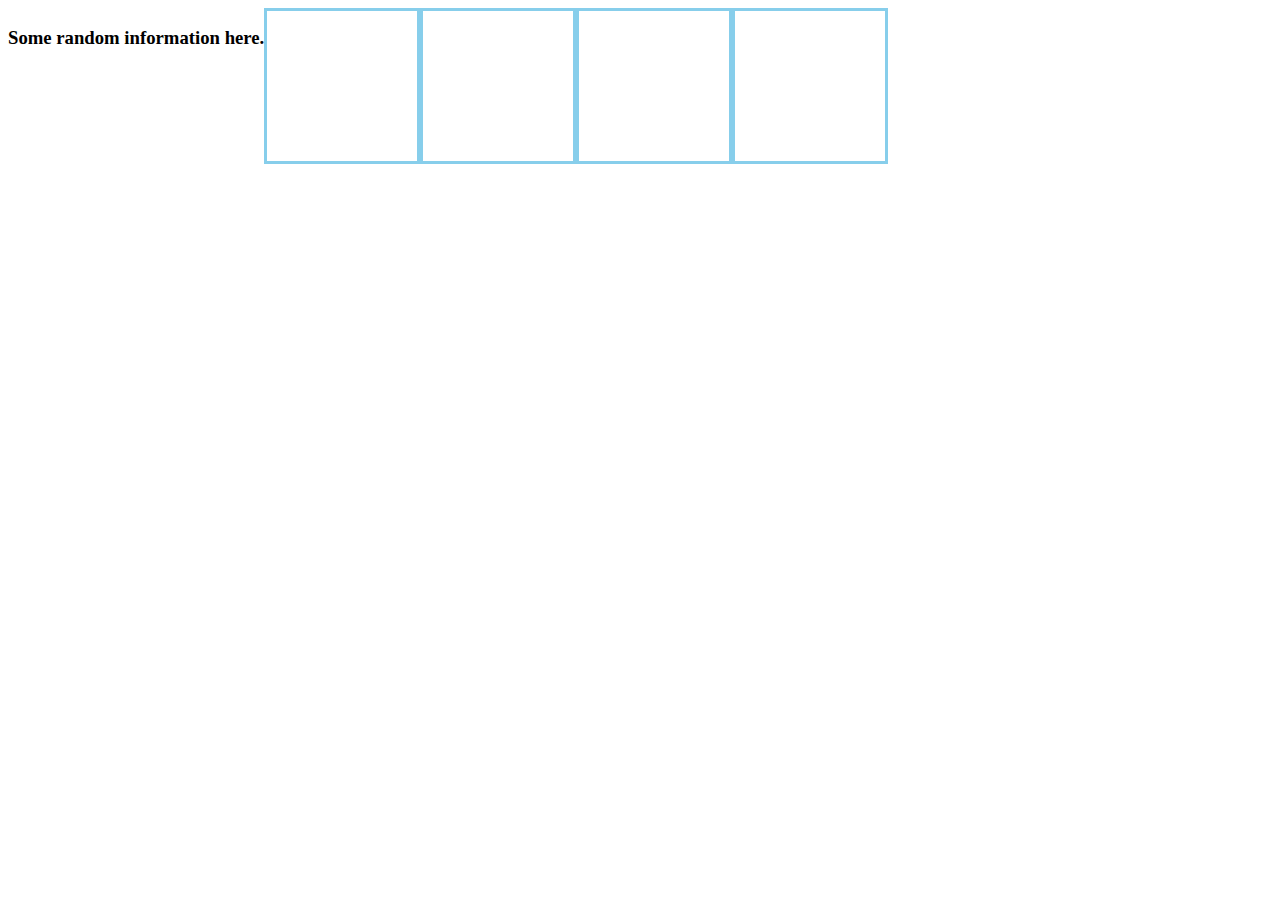
==== html/index.html @ 8b859a72 "update readme and add images, css and html folders with basic syntax" ====
<!DOCTYPE html>
<html lang="en">
    <head>
        <meta charset="UTF-8">
        <link rel="stylesheet" href="../css/stylesheet.css">
        <title>TOP Landing Page</title>
    </head>
    <body>
        <div class="headbox">
            <!--This will contain a header image top left and three links to the right.-->
            <div class="headboxtwo">
                <!--This will contain two boxes-->
            </div>
        </div>
        <div class="container">
            <!-- Each box will have rounded edges with a paragraph underneath. -->
            <h3>Some random information here. </h3>
            <div class="box"></div>
            <div class="box"></div>
            <div class="box"></div>
            <div class="box"></div>
        </div>
        <div class="boxthree">
        </div>
    </body>
</html>
---- css/stylesheet.css ----
.body {
    margin-left: 10px;
    margin-right: 10px;
    display: flex;
}

.headbox {
display: flex;
}

.headboxtwo {
    display: flex;
}

.container {
    display: flex;
}

.box {
    height: 150px;
    width: 150px;
    border: 3px solid skyblue;
}
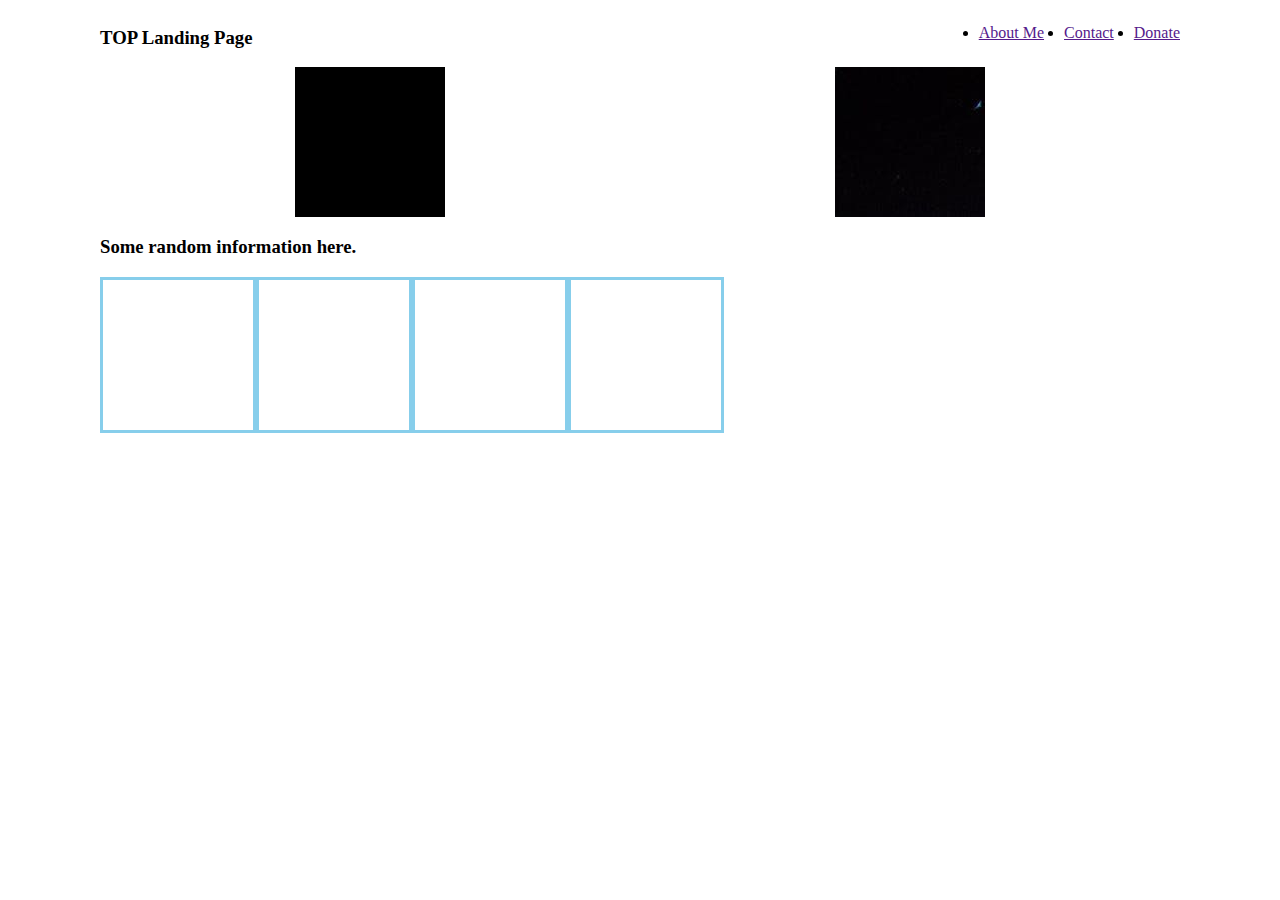
==== commit 224d8772: "edit html and css and add several more images for possible future use" ====
--- a/html/index.html
+++ b/html/index.html
@@ -6,21 +6,38 @@
         <title>TOP Landing Page</title>
     </head>
     <body>
-        <div class="headbox">
-            <!--This will contain a header image top left and three links to the right.-->
-            <div class="headboxtwo">
-                <!--This will contain two boxes-->
+        <div class="headbox"> <!--This will contain a header image top left and three links to the right -->
+            <h3>TOP Landing Page</h3>
+            <div class="headlist">
+                <ul>
+                    <li><a href="">About Me</a></li>
+                    <li><a href="">Contact</a></li>
+                    <li><a href="">Donate</a></li>
+                </ul>
             </div>
         </div>
-        <div class="container">
-            <!-- Each box will have rounded edges with a paragraph underneath. -->
+        <div class="boxtwo"> <!-- This box will contain two boxes -->
+            <div class="inboxone"></div>
+            <div class="inboxtwo"></div>
+        </div>
+        <div class="boxes">
             <h3>Some random information here. </h3>
-            <div class="box"></div>
-            <div class="box"></div>
-            <div class="box"></div>
-            <div class="box"></div>
+            <div class="container">
+                <!-- Each box will have rounded edges with a paragraph underneath -->
+                <div class="box"></div>
+                <div class="box"></div>
+                <div class="box"></div>
+                <div class="box"></div>
+            </div>
         </div>
-        <div class="boxthree">
+        <div class="boxthree"> <!-- This box will just have text (a quote) with different fonts and a background color -->
+
+        </div>
+        <div class="boxfour"> <!-- This will have some text, a button and background color while being centered -->
+
+        </div>
+        <div class="footer"> <!-- This will be the footer and pushed to the bottom -->
+
         </div>
     </body>
 </html>--- a/css/stylesheet.css
+++ b/css/stylesheet.css
@@ -1,15 +1,39 @@
-.body {
-    margin-left: 10px;
-    margin-right: 10px;
+body {
+    margin-left: 100px;
+    margin-right: 100px;
+}
+
+.headbox {
+    display: flex;
+    justify-content: space-between;
+}
+
+.headlist {
     display: flex;
 }
 
-.headbox {
-display: flex;
+ul {
+    display: flex;
+    gap: 20px;
 }
 
-.headboxtwo {
+.boxtwo {
     display: flex;
+    justify-content: space-around;
+    align-items: center;
+    background-image: url(../images/spaceone.jpeg);
+}
+
+.inboxone {
+    height: 150px;
+    width: 150px;
+    background-image: url(../images/spacetwo.jpeg);
+}
+
+.inboxtwo {
+    height: 150px;
+    width: 150px;
+    background-image: url(../images/spacethree.jpeg);
 }
 
 .container {
